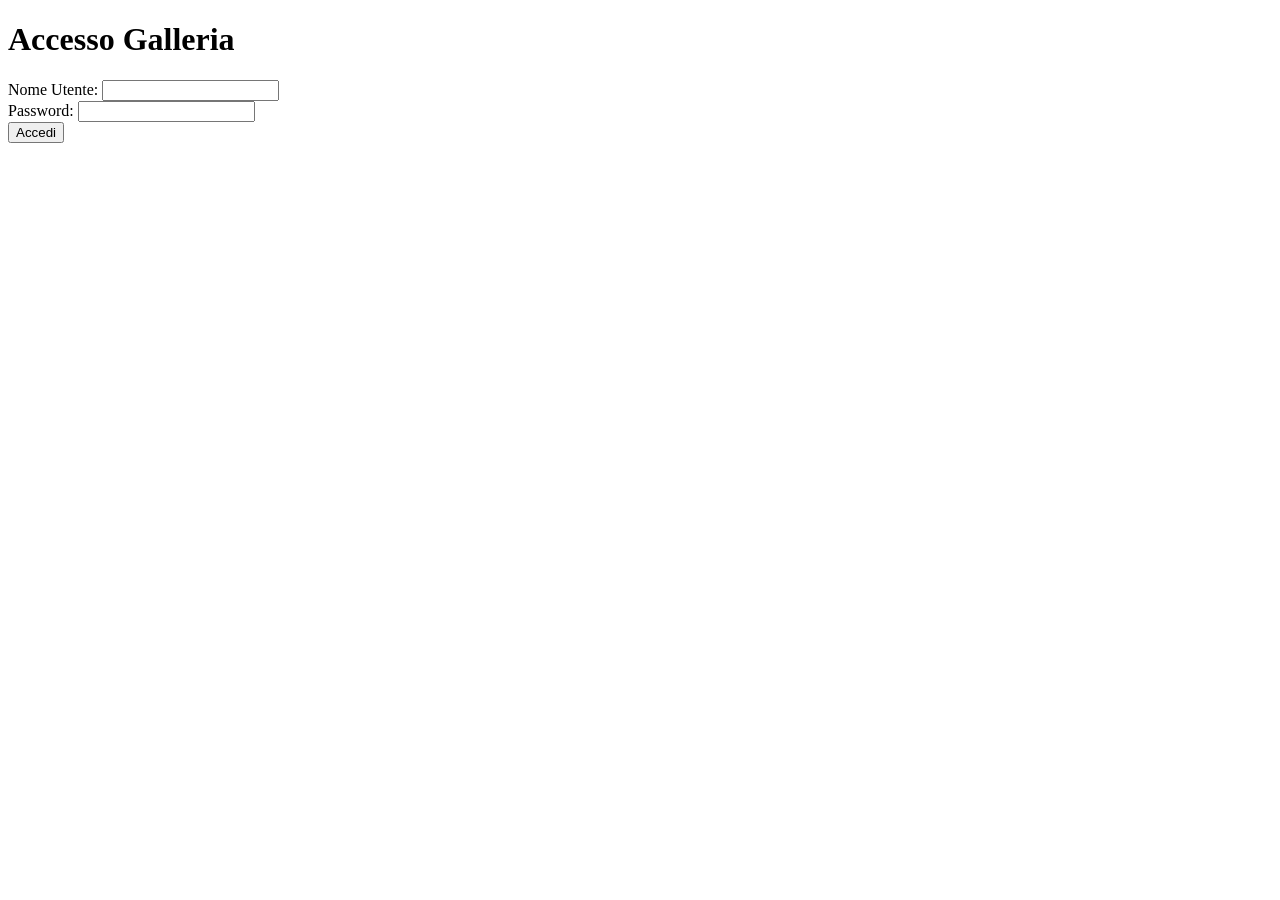
==== client.html @ 880e7565 "Create client.html" ====
<!DOCTYPE html>
<html lang="it">
<head>
    <meta charset="UTF-8">
    <meta name="viewport" content="width=device-width, initial-scale=1.0">
    <title>Galleria Cliente - G&L Studio</title>
    <link rel="stylesheet" href="client.css">
</head>
<body>
    <div class="container">
        <div class="auth-container">
            <div class="logo-container">
                <img src="logo.png" alt="G&L Studio Logo" onerror="this.style.display='none'">
            </div>
            
            <div id="loginSection" class="login-section">
                <h1>Accesso Galleria</h1>
                
                <div id="authError" class="error-message"></div>
                
                <form id="clientLoginForm">
                    <div class="form-group">
                        <label for="username">Nome Utente:</label>
                        <input type="text" id="username" name="username" required autocomplete="username">
                    </div>
                    
                    <div class="form-group">
                        <label for="password">Password:</label>
                        <input type="password" id="password" name="password" required autocomplete="current-password">
                    </div>
                    
                    <button type="submit" class="btn-primary">Accedi</button>
                </form>
            </div>
            
            <div id="gallerySection" class="gallery-section" style="display: none;">
                <h1>GRAZIE PER LA FIDUCIA</h1>
                <a id="galleryLink" href="#" target="_blank" class="gallery-btn">
                    VAI A GALLERY - CLICCA QUI
                </a>
            </div>
        </div>
    </div>

    <script src="client.js"></script>
</body>
</html>
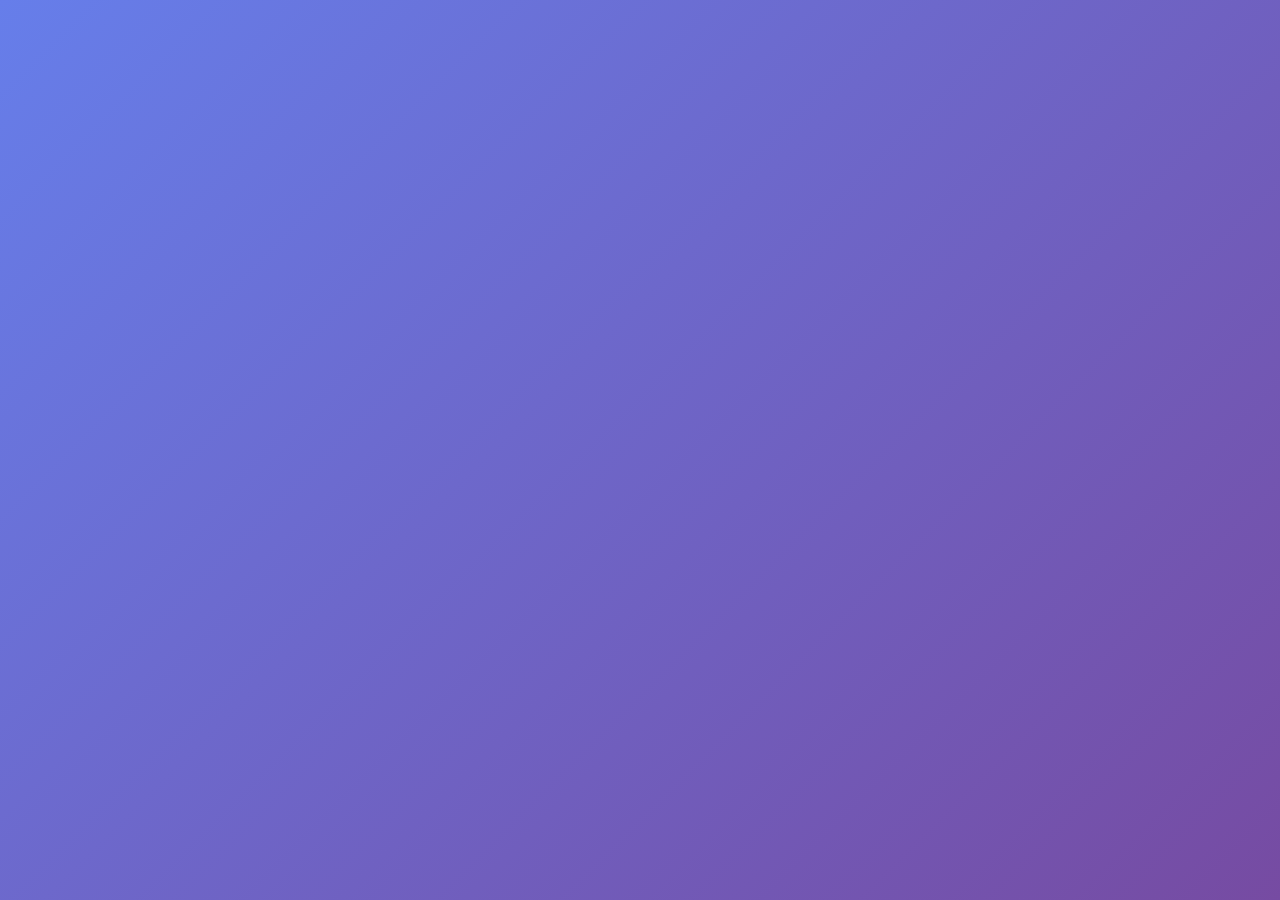
==== commit 076fba31: "Add files via upload" ====
--- a/client.html
+++ b/client.html
@@ -8,40 +8,30 @@
 </head>
 <body>
     <div class="container">
-        <div class="auth-container">
+        <div id="loginSection" class="auth-container login-section">
             <div class="logo-container">
-                <img src="logo.png" alt="G&L Studio Logo" onerror="this.style.display='none'">
+                <img src="https://via.placeholder.com/150x150.png?text=G%26L+Studio" alt="Logo G&L Studio">
             </div>
-            
-            <div id="loginSection" class="login-section">
-                <h1>Accesso Galleria</h1>
-                
-                <div id="authError" class="error-message"></div>
-                
-                <form id="clientLoginForm">
-                    <div class="form-group">
-                        <label for="username">Nome Utente:</label>
-                        <input type="text" id="username" name="username" required autocomplete="username">
-                    </div>
-                    
-                    <div class="form-group">
-                        <label for="password">Password:</label>
-                        <input type="password" id="password" name="password" required autocomplete="current-password">
-                    </div>
-                    
-                    <button type="submit" class="btn-primary">Accedi</button>
-                </form>
-            </div>
-            
-            <div id="gallerySection" class="gallery-section" style="display: none;">
-                <h1>GRAZIE PER LA FIDUCIA</h1>
-                <a id="galleryLink" href="#" target="_blank" class="gallery-btn">
-                    VAI A GALLERY - CLICCA QUI
-                </a>
-            </div>
+            <h1>🔐 Accesso Galleria</h1>
+            <form id="clientLoginForm">
+                <div class="form-group">
+                    <label for="username">Nome Utente:</label>
+                    <input type="text" id="username" required placeholder="Inserisci username">
+                </div>
+                <div class="form-group">
+                    <label for="password">Password:</label>
+                    <input type="password" id="password" required placeholder="Inserisci password">
+                </div>
+                <button type="submit" class="btn-primary">Accedi</button>
+                <p id="authError" class="error-message"></p>
+            </form>
+        </div>
+        <div id="gallerySection" class="auth-container gallery-section" style="display:none;">
+            <h1>✅ GRAZIE PER LA FIDUCIA</h1>
+            <p style="margin-bottom:30px; color:#555;">Le tue foto sono pronte per essere scaricate.</p>
+            <a id="galleryLink" href="#" class="gallery-btn" target="_blank">VAI A GALLERY - CLICCA QUI</a>
         </div>
     </div>
-
     <script src="client.js"></script>
 </body>
-</html>
+</html>
--- a/client.css
+++ b/client.css
@@ -0,0 +1,20 @@
+* { margin: 0; padding: 0; box-sizing: border-box; }
+body { font-family: 'Segoe UI', Tahoma, Geneva, Verdana, sans-serif; background: linear-gradient(135deg, #667eea 0%, #764ba2 100%); min-height: 100vh; display: flex; align-items: center; justify-content: center; padding: 20px; }
+.container { width: 100%; max-width: 500px; }
+.auth-container { background: white; border-radius: 20px; box-shadow: 0 10px 30px rgba(0, 0, 0, 0.3); padding: 50px 40px; text-align: center; }
+.logo-container { margin-bottom: 30px; }
+.logo-container img { max-width: 150px; max-height: 150px; border-radius: 10px; box-shadow: 0 5px 15px rgba(0,0,0,0.1); background: white; padding: 10px; }
+.login-section h1, .gallery-section h1 { color: #333; margin-bottom: 30px; font-size: 28px; }
+.form-group { margin-bottom: 20px; text-align: left; }
+.form-group label { display: block; margin-bottom: 8px; color: #555; font-weight: 600; }
+.form-group input { width: 100%; padding: 14px; border: 2px solid #ddd; border-radius: 8px; font-size: 16px; transition: border-color 0.3s; }
+.form-group input:focus { outline: none; border-color: #667eea; }
+.btn-primary { width: 100%; padding: 16px; background: linear-gradient(135deg, #667eea 0%, #764ba2 100%); color: white; border: none; border-radius: 8px; font-size: 18px; font-weight: 600; cursor: pointer; transition: transform 0.2s, box-shadow 0.2s; }
+.btn-primary:hover { transform: translateY(-2px); box-shadow: 0 5px 15px rgba(102, 126, 234, 0.4); }
+.error-message { color: #e74c3c; margin-top: 15px; font-weight: 600; }
+.info-message { background: #e8f4fd; color: #2980b9; padding: 15px; border-radius: 8px; margin-bottom: 20px; font-size: 14px; text-align: left; border-left: 4px solid #3498db; }
+.info-message strong { color: #1a5276; }
+.gallery-section h1 { color: #27ae60; margin-bottom: 40px; }
+.gallery-btn { display: inline-block; padding: 20px 40px; background: linear-gradient(135deg, #27ae60 0%, #2ecc71 100%); color: white; text-decoration: none; border-radius: 10px; font-size: 20px; font-weight: 700; transition: transform 0.3s, box-shadow 0.3s; }
+.gallery-btn:hover { transform: translateY(-3px); box-shadow: 0 10px 25px rgba(39, 174, 96, 0.4); }
+@media (max-width: 480px) { .auth-container { padding: 30px 20px; } .logo-container img { max-width: 120px; max-height: 120px; } .login-section h1, .gallery-section h1 { font-size: 24px; } .gallery-btn { padding: 16px 20px; font-size: 18px; } .info-message { font-size: 13px; padding: 12px; } }
